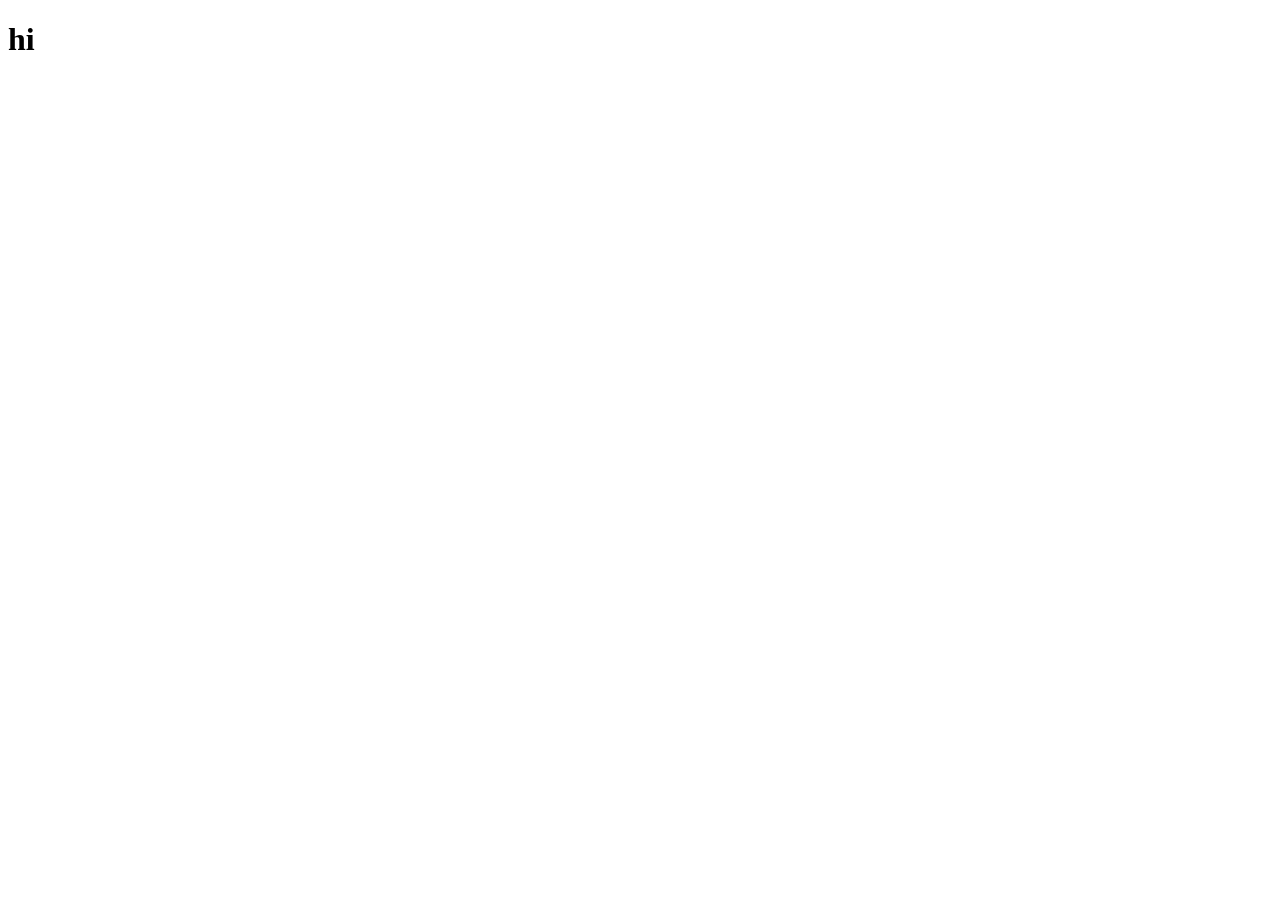
==== index.html @ 21832ebf "first commit" ====
<!DOCTYPE html>
<html lang="en">
<head>
    <meta charset="UTF-8">
    <meta name="viewport" content="width=device-width, initial-scale=1.0">
    <title>Document</title>
</head>
<body>
    <h1>hi</h1>
</body>
</html>
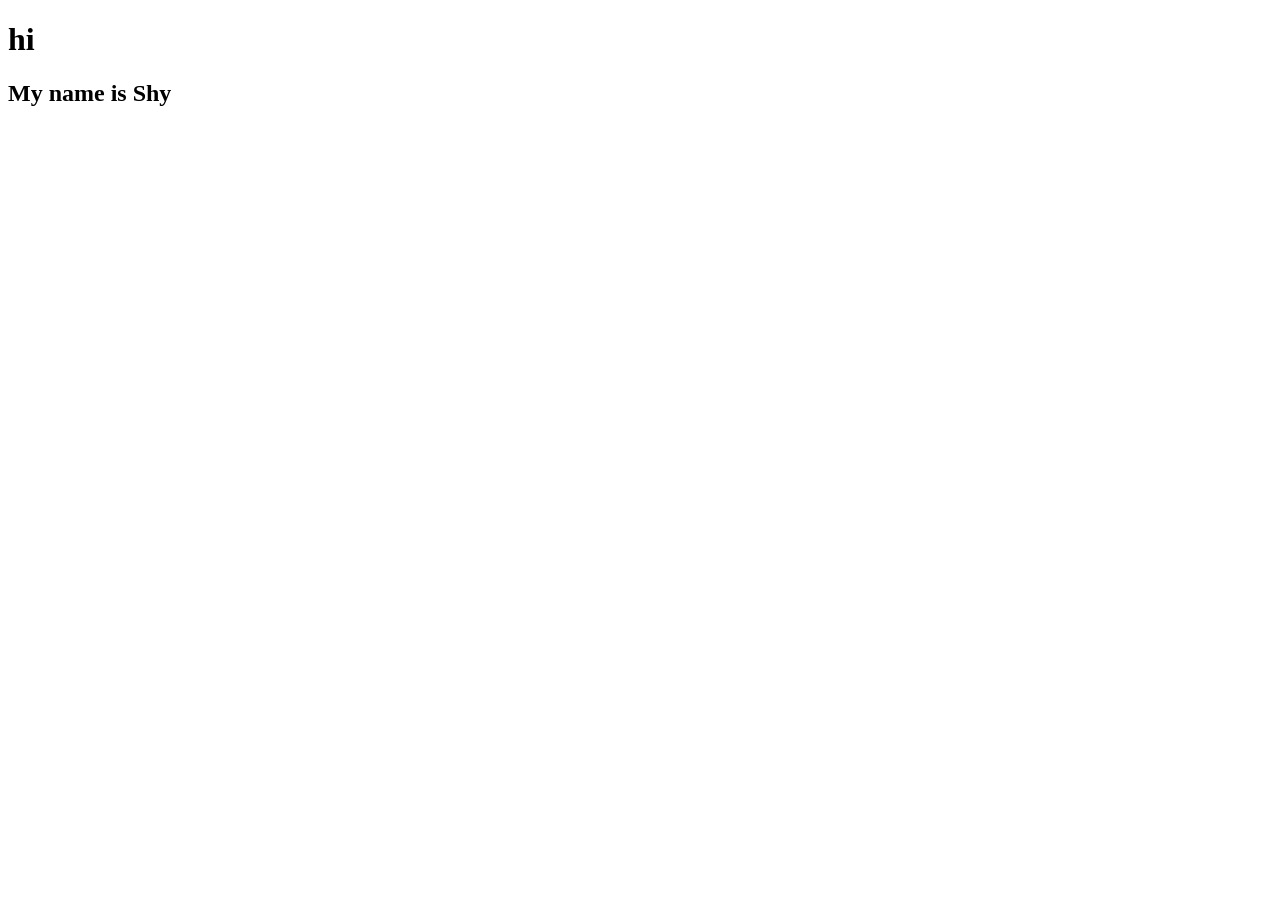
==== commit b58ee38a: "add name" ====
--- a/index.html
+++ b/index.html
@@ -7,5 +7,6 @@
 </head>
 <body>
     <h1>hi</h1>
+    <h2>My name is Shy</h2>
 </body>
 </html>
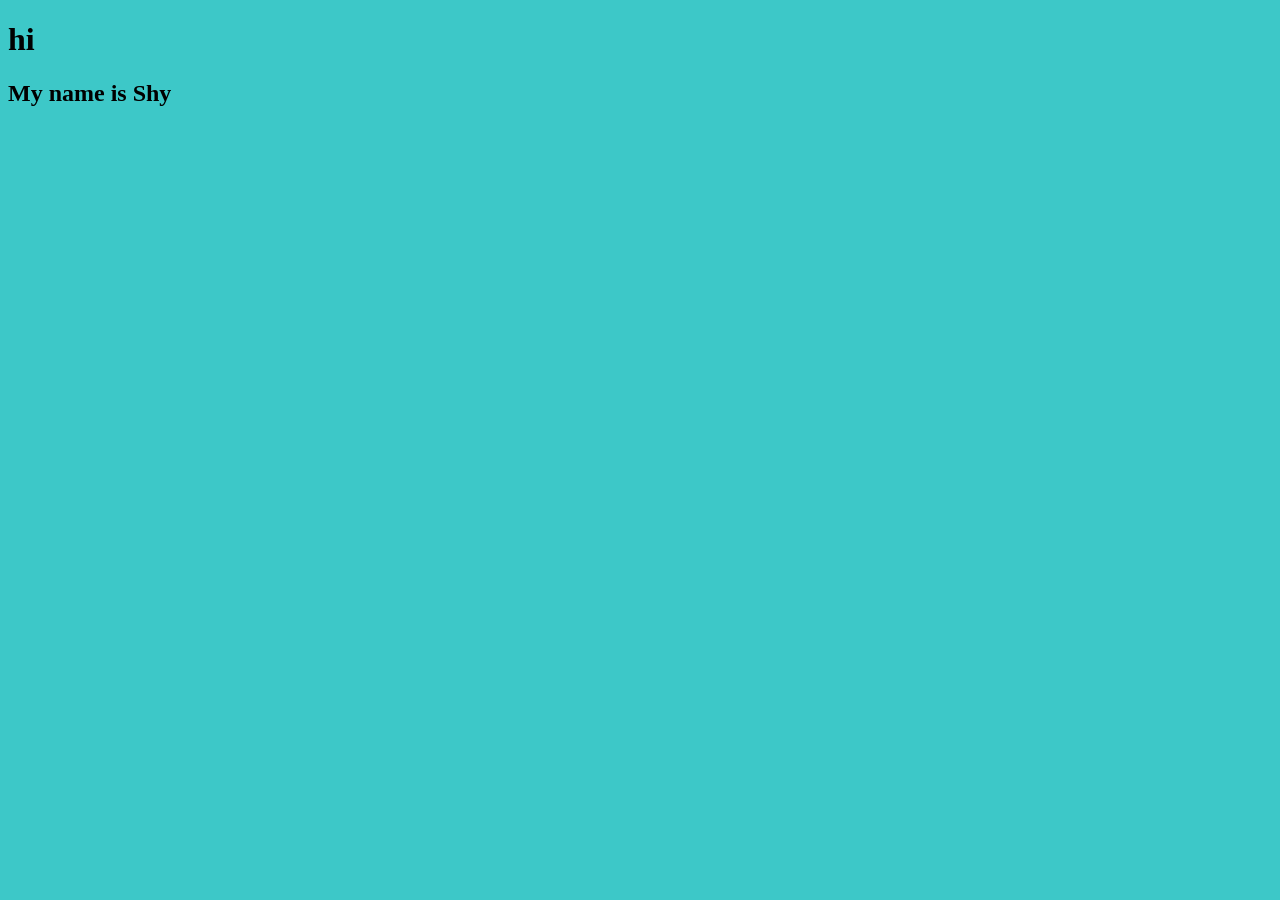
==== commit 2922aa26: "add style.css" ====
--- a/index.html
+++ b/index.html
@@ -4,6 +4,7 @@
     <meta charset="UTF-8">
     <meta name="viewport" content="width=device-width, initial-scale=1.0">
     <title>Document</title>
+    <link rel="stylesheet" href="style.css">
 </head>
 <body>
     <h1>hi</h1>
--- a/style.css
+++ b/style.css
@@ -0,0 +1,3 @@
+body{
+    background-color:rgb(61, 200, 200)
+}
